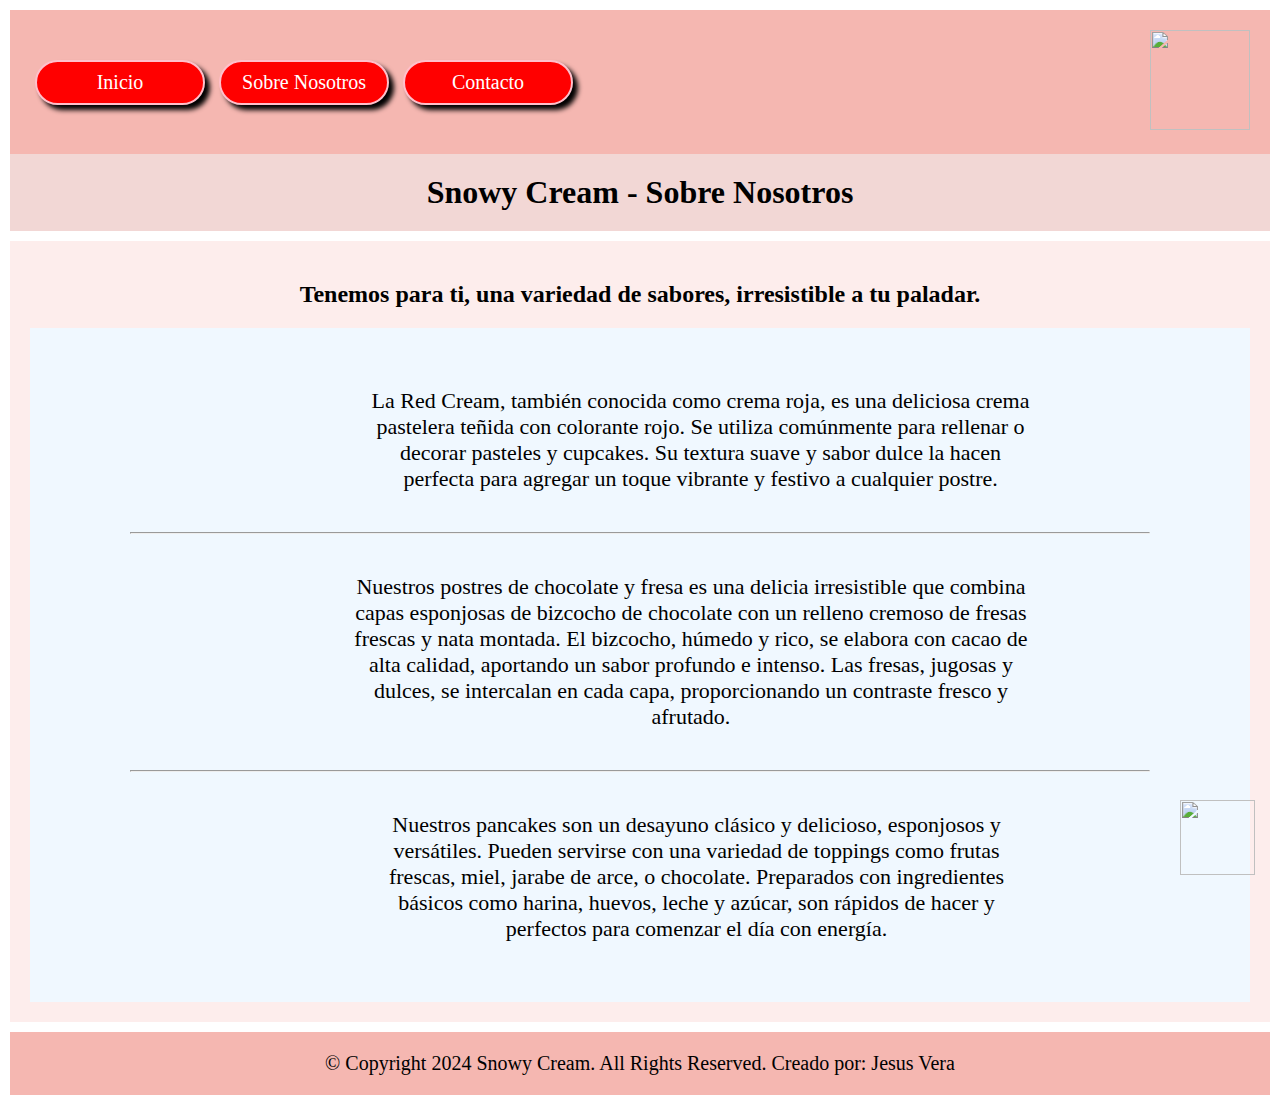
==== pages/aboutUs.html @ 936e59a1 "1.3 aboutUs.htmlt Listo" ====
<!DOCTYPE html>
<html lang="es">
    <head>
        <meta charset="UTF-8" />
        <meta name="viewport" content="width=device-width, initial-scale=1.0" />
        <title>Sobre Nosotros</title>
        <link rel="stylesheet" href="../assets/styles/style.css" />
        <link rel="shortcut icon" href="../assets/img/icon.png" type="image/x-icon" />
    </head>
    <body>
        <!--------------------------------- Header --------------------------------->
        <header>
            <nav class="navbar">
                <div class="link-nav">
                    <a href="../index.html">Inicio</a>
                    <a href="../pages/aboutUs.html">Sobre Nosotros</a>
                    <a href="../pages/contact.html">Contacto</a>
                </div>

                <div class="logo-nav">
                    <img class="logo" src="../assets/img/logo.png" alt="" />
                </div>
            </nav>

            <div class="titulo">
                <h1>Snowy Cream - Sobre Nosotros</h1>
            </div>
        </header>
        <!--------------------------------- Main --------------------------------->
        <main>
            <div class="descripcion-sobre-nosotros">
                <h2>Tenemos para ti, una variedad de sabores, irresistible a tu paladar.</h2>
            </div>

            <div class="cuerpo-completo-aboutUs">
                <div class="cuerpo-aboutUs">
                    <div class="dentro-cuerpo-img-aboutUs">
                        <img src="../assets/img/redcream.jpg" alt="" class="img-parrafo-aboutUs" />
                    
                        <p class="parrafo-sobre-nosotros">
                            La Red Cream, también conocida como crema roja, es una deliciosa crema
                            pastelera teñida con colorante rojo. Se utiliza comúnmente para rellenar
                            o decorar pasteles y cupcakes. Su textura suave y sabor dulce la hacen
                            perfecta para agregar un toque vibrante y festivo a cualquier postre.
                        </p>
                    </div>
                </div>
                <hr />
                <div class="cuerpo-aboutUs">
                    <div class="dentro-cuerpo-img-aboutUs">
                        <img
                            src="../assets/img/strawberry.jpg"
                            alt=""
                            class="img-parrafo-aboutUs"
                        />
                    
                        <p class="parrafo-sobre-nosotros">
                            Nuestros postres de chocolate y fresa es una delicia irresistible que
                            combina capas esponjosas de bizcocho de chocolate con un relleno cremoso
                            de fresas frescas y nata montada. El bizcocho, húmedo y rico, se elabora
                            con cacao de alta calidad, aportando un sabor profundo e intenso. Las
                            fresas, jugosas y dulces, se intercalan en cada capa, proporcionando un
                            contraste fresco y afrutado.
                        </p>
                    </div>
                </div>
                <hr />
                <div class="cuerpo-aboutUs">
                    <div class="dentro-cuerpo-img-aboutUs">
                        <img
                            src="../assets/img/pancakes-ice.jpg"
                            alt=""
                            class="img-parrafo-aboutUs"
                        />
                    
                        <p class="parrafo-sobre-nosotros">
                            Nuestros pancakes son un desayuno clásico y delicioso, esponjosos y
                            versátiles. Pueden servirse con una variedad de toppings como frutas
                            frescas, miel, jarabe de arce, o chocolate. Preparados con ingredientes
                            básicos como harina, huevos, leche y azúcar, son rápidos de hacer y
                            perfectos para comenzar el día con energía.
                        </p>
                    </div>
                </div>
            </div>
        </main>
        <!--------------------------------- Footer --------------------------------->
        <footer>
            <p>© Copyright 2024 Snowy Cream. All Rights Reserved. Creado por: Jesus Vera</p>
            <img
                class="whatsapp"
                src="../assets/img/ResourcesElevemosElEstilo/whatsappicon.png"
                alt=""
            />
        </footer>
    </body>
</html>
---- assets/styles/style.css ----
/*---------------------- General ----------------------*/
* {
    margin: 0px;
    padding: 0px;
    box-sizing: border-box;
}

/*---------------------- Header ----------------------*/
header {
    margin: 10px;
    min-height: 15vh;
    background-color: #f5b7b1;
    display: flex;
    flex-direction: column;
    justify-content: space-evenly;
}

.navbar{
    display: flex;
    flex-direction: row;
    justify-content: space-between;
    align-items: center;
    padding: 20px;
}

.link-nav > a {
    text-decoration: none;
    color: white;
    background-color: red;
    cursor: pointer;
    font-size: 20px;
    margin: 5px;
    padding: 9px;
    border-radius: 25px;
    border: 2px solid pink;
    box-shadow: 5px 5px 5px 0px black;
    width: 170px;
    text-align: center;
    display: inline-block;
}

.logo{
    width: 100px;
    height: 100px;
}
.titulo{
    display: flex;
    flex-direction: row;
    justify-content: center;
    padding: 20px;
    background-color: #f2d7d5;
}

/*---------------------- Main ----------------------*/
main {
    margin: 10px;
    min-height: 80vh;
    background-color: #fdedec;
    padding: 20px;
}

/*---------------------- Inicio Main index.html ----------------------*/
/*---------------- Banner ----------------*/
.banner-index {
    display: flex;
    flex-direction: row;
    justify-content: center;
}
.banner-img {
    width: 80%;
    object-fit: contain;
    padding: 20px;
}
/*---------------- Parrafo ----------------*/
.cuerpo-index {
    padding: 20px 100px;
    display: flex;
    flex-direction: row;
    justify-content: center;
    align-items: center;
    background-color:aliceblue;
}
.dentro-cuerpo-index {
    padding: 20px;
}
.parrafo-index {
    font-size: 22px;
    text-align: center;
}
.img-parrafo-index {
    width: 70%;
    min-width: 200px;
    object-fit: contain;
    padding: 20px;
}
/*---------------------- Fin Main index.html ----------------------*/

/*---------------------- Inicio Main aboutUs.html ----------------------*/
.descripcion-sobre-nosotros{
    padding: 20px;
    display: flex;
    flex-direction: row;
    justify-content: center;
    align-items: center;
}
.cuerpo-completo-aboutUs{
    padding: 20px 100px;
    display: flex;
    flex-direction: column;
    justify-content: center;
    align-items: center;
    background-color:aliceblue;
}

.cuerpo-aboutUs{
    
    padding: 20px 100px;
    display: flex;
    flex-direction: row;
    justify-content: center;
    align-items: center;
}

hr{
    width: 100%;
}

.parrafo-sobre-nosotros{
    font-size: 22px;
    text-align: center;
    padding: 20px;
}

.dentro-cuerpo-img-aboutUs{
    display: flex;
    flex-direction: row;
    justify-content: center;
    align-items: center;
}

.img-parrafo-aboutUs {
    width: 350px;
    max-width: 100%;    
    object-fit: contain;
    padding: 20px;
}

/*---------------------- Inicio Main aboutUs.html ----------------------*/

/*---------------------- Footer ----------------------*/
footer {
    margin: 10px;
    min-height: 5vh;
    background-color: #f5b7b1;
    display: flex;
    flex-direction: row;
    justify-content:center;
    align-items: center;
}
footer > p {
    padding: 20px;
    font-size: 20px;
}
.whatsapp{
    width: 75px;
    height: 75px;
    position: fixed;
    bottom: 25px;
    right: 25px;
}
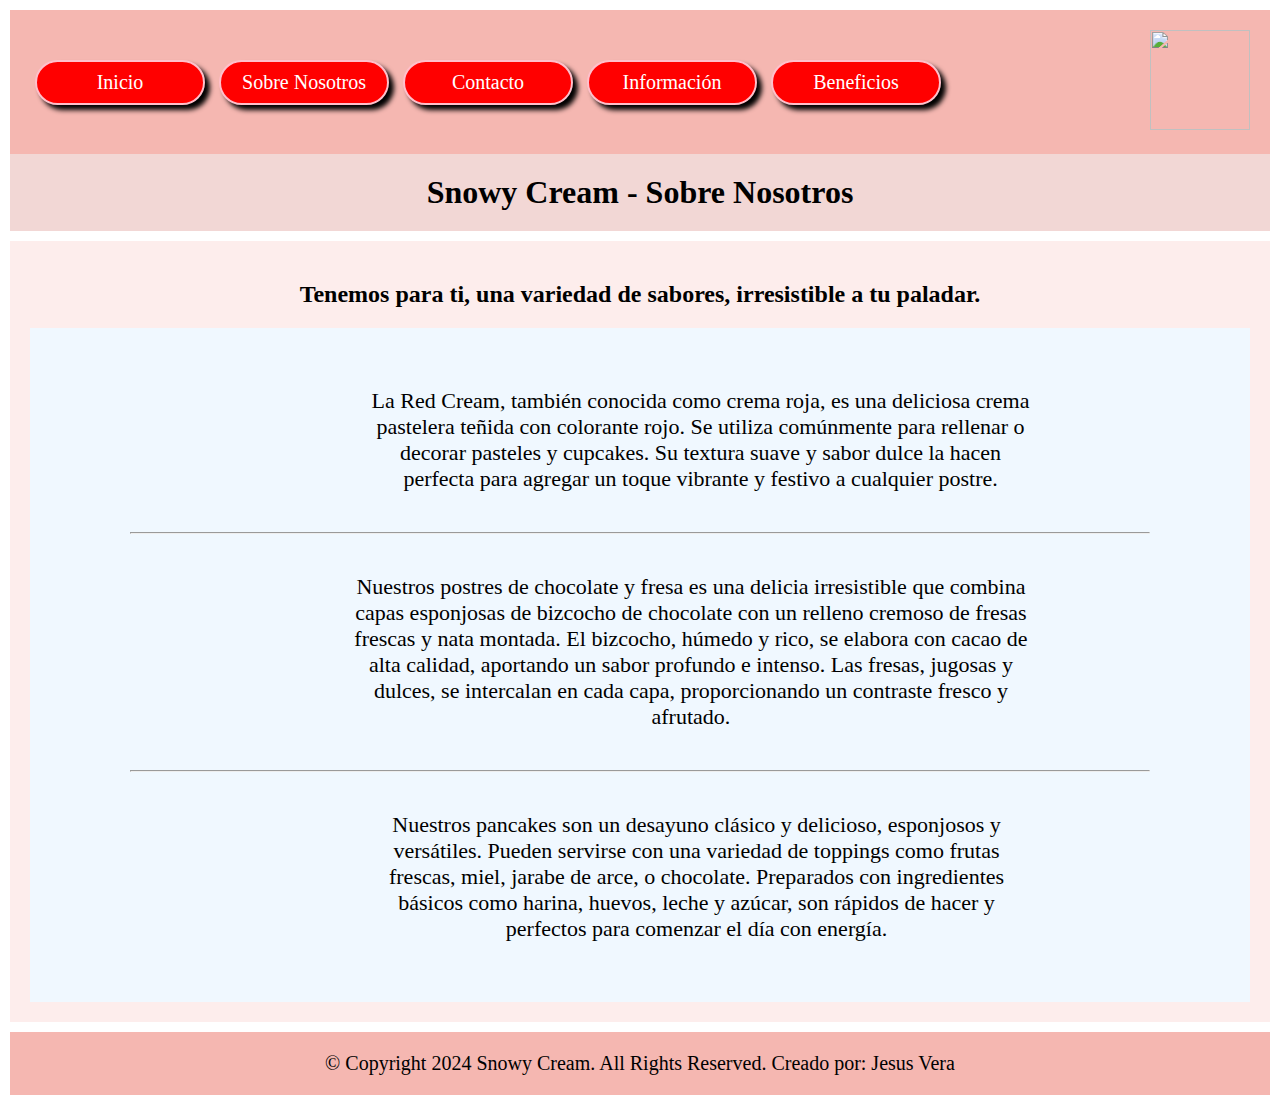
==== commit b51b4f13: "1.6 beneficiosTips.html Listo" ====
--- a/pages/aboutUs.html
+++ b/pages/aboutUs.html
@@ -15,6 +15,8 @@
                     <a href="../index.html">Inicio</a>
                     <a href="../pages/aboutUs.html">Sobre Nosotros</a>
                     <a href="../pages/contact.html">Contacto</a>
+                    <a href="../pages/information.html">Información</a>
+                    <a href="../pages/beneficiosTips.html">Beneficios</a>
                 </div>
 
                 <div class="logo-nav">
@@ -36,7 +38,7 @@
                 <div class="cuerpo-aboutUs">
                     <div class="dentro-cuerpo-img-aboutUs">
                         <img src="../assets/img/redcream.jpg" alt="" class="img-parrafo-aboutUs" />
-                    
+
                         <p class="parrafo-sobre-nosotros">
                             La Red Cream, también conocida como crema roja, es una deliciosa crema
                             pastelera teñida con colorante rojo. Se utiliza comúnmente para rellenar
@@ -53,7 +55,7 @@
                             alt=""
                             class="img-parrafo-aboutUs"
                         />
-                    
+
                         <p class="parrafo-sobre-nosotros">
                             Nuestros postres de chocolate y fresa es una delicia irresistible que
                             combina capas esponjosas de bizcocho de chocolate con un relleno cremoso
@@ -72,7 +74,7 @@
                             alt=""
                             class="img-parrafo-aboutUs"
                         />
-                    
+
                         <p class="parrafo-sobre-nosotros">
                             Nuestros pancakes son un desayuno clásico y delicioso, esponjosos y
                             versátiles. Pueden servirse con una variedad de toppings como frutas
@@ -87,11 +89,6 @@
         <!--------------------------------- Footer --------------------------------->
         <footer>
             <p>© Copyright 2024 Snowy Cream. All Rights Reserved. Creado por: Jesus Vera</p>
-            <img
-                class="whatsapp"
-                src="../assets/img/ResourcesElevemosElEstilo/whatsappicon.png"
-                alt=""
-            />
         </footer>
     </body>
 </html>
--- a/assets/styles/style.css
+++ b/assets/styles/style.css
@@ -4,7 +4,6 @@
     padding: 0px;
     box-sizing: border-box;
 }
-
 /*---------------------- Header ----------------------*/
 header {
     margin: 10px;
@@ -14,15 +13,13 @@
     flex-direction: column;
     justify-content: space-evenly;
 }
-
-.navbar{
+.navbar {
     display: flex;
     flex-direction: row;
     justify-content: space-between;
     align-items: center;
     padding: 20px;
 }
-
 .link-nav > a {
     text-decoration: none;
     color: white;
@@ -38,19 +35,17 @@
     text-align: center;
     display: inline-block;
 }
-
-.logo{
+.logo {
     width: 100px;
     height: 100px;
 }
-.titulo{
+.titulo {
     display: flex;
     flex-direction: row;
     justify-content: center;
     padding: 20px;
     background-color: #f2d7d5;
 }
-
 /*---------------------- Main ----------------------*/
 main {
     margin: 10px;
@@ -60,7 +55,6 @@
 }
 
 /*---------------------- Inicio Main index.html ----------------------*/
-/*---------------- Banner ----------------*/
 .banner-index {
     display: flex;
     flex-direction: row;
@@ -71,14 +65,13 @@
     object-fit: contain;
     padding: 20px;
 }
-/*---------------- Parrafo ----------------*/
 .cuerpo-index {
     padding: 20px 100px;
     display: flex;
     flex-direction: row;
     justify-content: center;
     align-items: center;
-    background-color:aliceblue;
+    background-color: aliceblue;
 }
 .dentro-cuerpo-index {
     padding: 20px;
@@ -96,56 +89,156 @@
 /*---------------------- Fin Main index.html ----------------------*/
 
 /*---------------------- Inicio Main aboutUs.html ----------------------*/
-.descripcion-sobre-nosotros{
-    padding: 20px;
-    display: flex;
-    flex-direction: row;
-    justify-content: center;
-    align-items: center;
-}
-.cuerpo-completo-aboutUs{
-    padding: 20px 100px;
-    display: flex;
-    flex-direction: column;
-    justify-content: center;
-    align-items: center;
-    background-color:aliceblue;
-}
-
-.cuerpo-aboutUs{
-    
-    padding: 20px 100px;
-    display: flex;
-    flex-direction: row;
-    justify-content: center;
-    align-items: center;
-}
-
-hr{
+.descripcion-sobre-nosotros {
+    padding: 20px;
+    display: flex;
+    flex-direction: row;
+    justify-content: center;
+    align-items: center;
+}
+.cuerpo-completo-aboutUs {
+    padding: 20px 100px;
+    display: flex;
+    flex-direction: column;
+    justify-content: center;
+    align-items: center;
+    background-color: aliceblue;
+}
+.cuerpo-aboutUs {
+    padding: 20px 100px;
+    display: flex;
+    flex-direction: row;
+    justify-content: center;
+    align-items: center;
+}
+hr {
     width: 100%;
 }
-
-.parrafo-sobre-nosotros{
+.parrafo-sobre-nosotros {
     font-size: 22px;
     text-align: center;
     padding: 20px;
 }
-
-.dentro-cuerpo-img-aboutUs{
-    display: flex;
-    flex-direction: row;
-    justify-content: center;
-    align-items: center;
-}
-
+.dentro-cuerpo-img-aboutUs {
+    display: flex;
+    flex-direction: row;
+    justify-content: center;
+    align-items: center;
+}
 .img-parrafo-aboutUs {
     width: 350px;
-    max-width: 100%;    
+    max-width: 100%;
     object-fit: contain;
     padding: 20px;
 }
-
-/*---------------------- Inicio Main aboutUs.html ----------------------*/
+/*---------------------- Fin Main aboutUs.html ----------------------*/
+
+/*---------------------- Inicio Main contact.html ----------------------*/
+.banner-contact {
+    display: flex;
+    flex-direction: row;
+    justify-content: center;
+    align-items: center;
+}
+.descripcion-contact {
+    padding: 20px 100px;
+    display: flex;
+    flex-direction: row;
+    justify-content: center;
+    align-items: center;
+    text-align: center;
+}
+.datos-contact {
+    display: flex;
+    flex-direction: row;
+    justify-content: space-evenly;
+    align-items: center;
+}
+.datos-contact > h2 {
+    padding: 10px;
+    text-align: center;
+}
+/*---------------------- Fin Main contact.html ----------------------*/
+
+/*---------------------- Inicio Main information.html ----------------------*/
+.title-info {
+    font-size: 20px;
+    padding: 30px;
+    display: flex;
+    flex-direction: column;
+    justify-content: center;
+    align-items: center;
+}
+.table-info {
+    display: flex;
+    flex-direction: row;
+    justify-content: center;
+    align-items: center;
+}
+table {
+    border-spacing: 0px;
+    margin: 20px;
+}
+th,
+td {
+    width: 280px;
+    padding: 40px;
+    border: 1px solid black;
+    text-align: center;
+    font-size: 20px;
+}
+/*---------------------- Fin Main information.html ----------------------*/
+
+/*---------------------- Inicio Main beneficiosTips.html ----------------------*/
+.title-beneficiosTips {
+    font-size: 20px;
+    padding: 30px;
+    display: flex;
+    flex-direction: column;
+    justify-content: center;
+    align-items: center;
+}
+
+.div-completo-beneficiosTips {
+    display: flex;
+    flex-direction: column;
+    justify-content: center;
+    align-items: center;
+    padding: 10px 100px;
+}
+
+.list-beneficiosTips {
+    display: flex;
+    flex-direction: row;
+    justify-content: space-evenly;
+    align-items: center;
+    border: 1px solid black;
+    margin: 10px;
+    padding: 20px;
+}
+
+.div-beneficiosTips {
+    padding: 20px;
+}
+
+.img-beneficiosTips {
+    width: 200px;
+    height: 200px;
+    object-fit: cover;
+}
+
+ol > h3 {
+    max-width: 350px;
+    font-size: 25px;
+    padding: 10px;
+}
+
+ol > li {
+    max-width: 350px;
+    font-size: 20px;
+}
+
+/*---------------------- Fin Main beneficiosTips.html ----------------------*/
 
 /*---------------------- Footer ----------------------*/
 footer {
@@ -154,17 +247,10 @@
     background-color: #f5b7b1;
     display: flex;
     flex-direction: row;
-    justify-content:center;
+    justify-content: center;
     align-items: center;
 }
 footer > p {
     padding: 20px;
     font-size: 20px;
 }
-.whatsapp{
-    width: 75px;
-    height: 75px;
-    position: fixed;
-    bottom: 25px;
-    right: 25px;
-}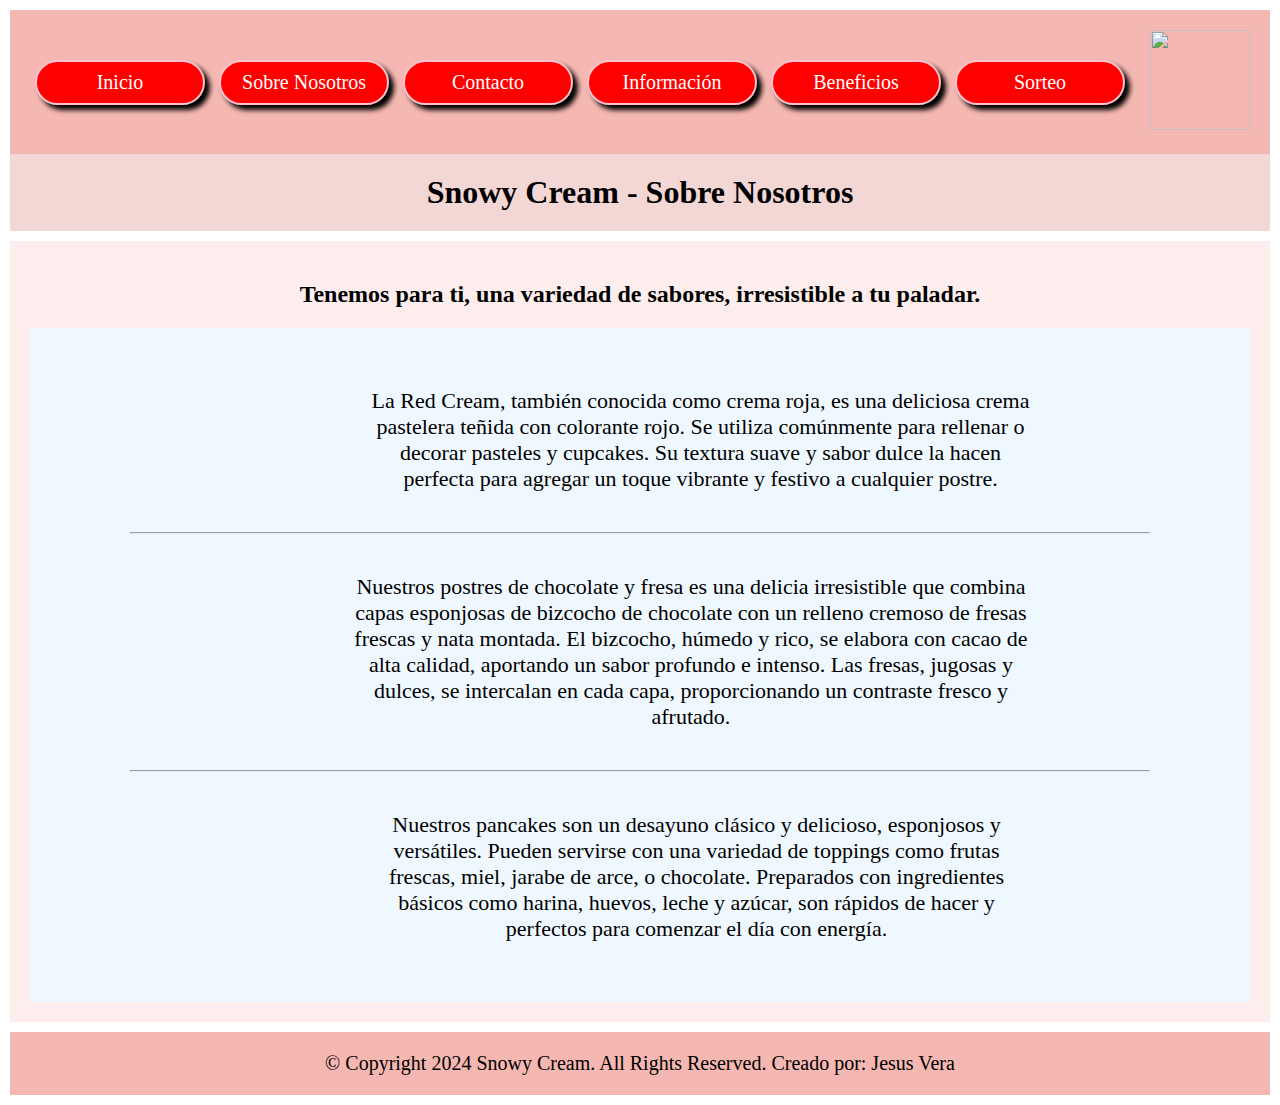
==== commit a0fc8dba: "1.7 raffle.html Listo" ====
--- a/pages/aboutUs.html
+++ b/pages/aboutUs.html
@@ -17,6 +17,7 @@
                     <a href="../pages/contact.html">Contacto</a>
                     <a href="../pages/information.html">Información</a>
                     <a href="../pages/beneficiosTips.html">Beneficios</a>
+                    <a href="../pages/raffle.html">Sorteo</a>
                 </div>
 
                 <div class="logo-nav">
--- a/assets/styles/style.css
+++ b/assets/styles/style.css
@@ -240,6 +240,56 @@
 
 /*---------------------- Fin Main beneficiosTips.html ----------------------*/
 
+/*---------------------- Inicio Main raffle.html ----------------------*/
+.div-form {
+    display: flex;
+    flex-direction: row;
+    justify-content: center;
+    align-items: center;
+    padding: 20px;
+}
+.maps {
+    padding: 20px;
+}
+.maps > p {
+    padding: 20px;
+    font-size: 18px;
+}
+.formulario {
+    padding: 40px;
+    width: 450px;
+}
+form {
+    padding: 20px;
+    border: 1px solid black;
+}
+.control {
+    display: flex;
+    flex-direction: column;
+    justify-content: flex-start;
+    align-items: normal;
+    padding: 20px;
+}
+.radio {
+    display: flex;
+    flex-direction: row;
+    justify-content: flex-start;
+    padding: 2px;
+}
+textarea {
+    height: 10em;
+    width: 325px;
+}
+.end{
+    display: flex;
+    flex-direction: row;
+    justify-content: space-evenly;
+}
+.submit{
+    padding: 4px;
+}
+/*---------------------- Fin Main raffle.html ----------------------*/
+
 /*---------------------- Footer ----------------------*/
 footer {
     margin: 10px;
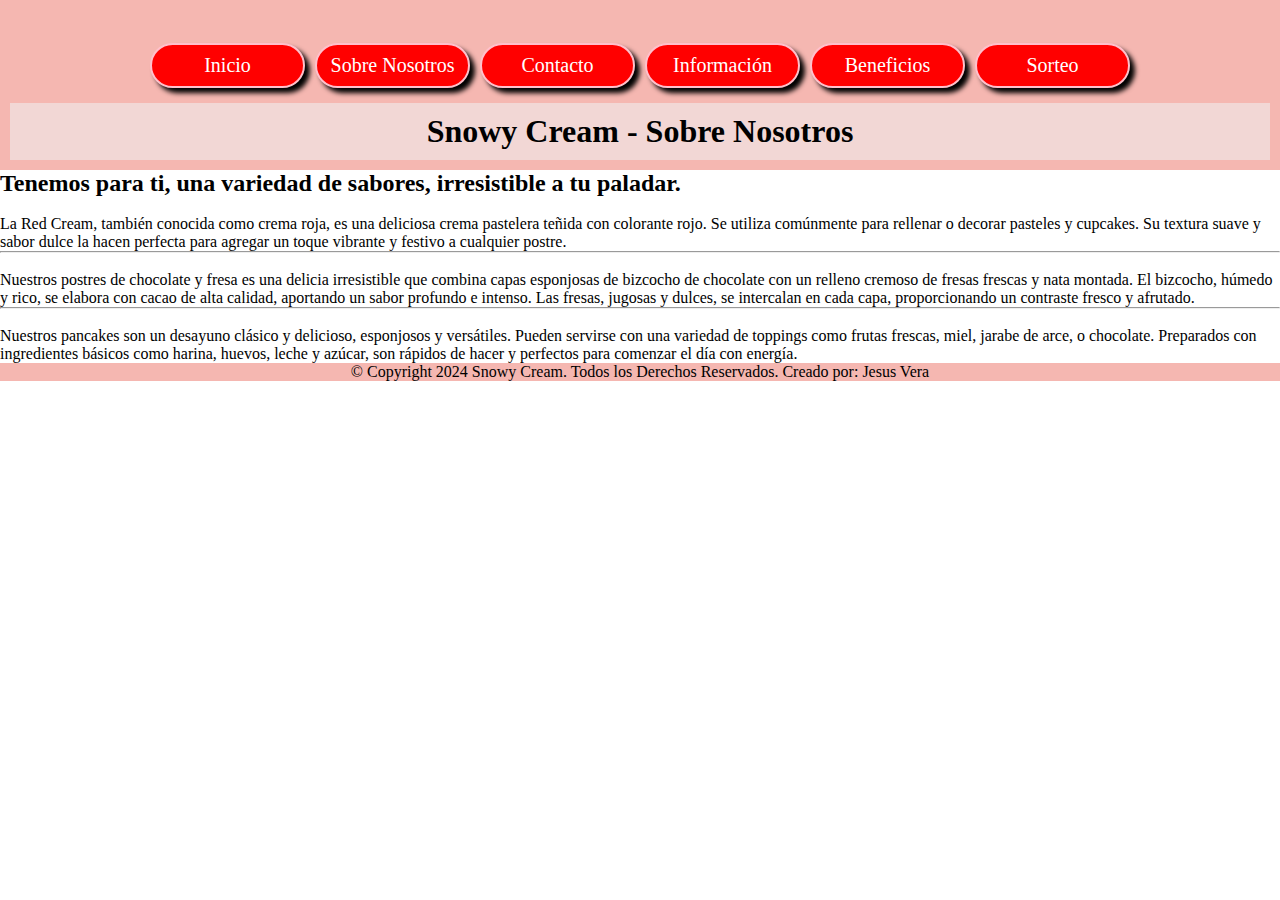
==== commit 83980044: "2.0 Correccion Header y Footer en todos los .html y Correccion del CSS de index.html" ====
--- a/pages/aboutUs.html
+++ b/pages/aboutUs.html
@@ -8,27 +8,29 @@
         <link rel="shortcut icon" href="../assets/img/icon.png" type="image/x-icon" />
     </head>
     <body>
-        <!--------------------------------- Header --------------------------------->
-        <header>
-            <nav class="navbar">
-                <div class="link-nav">
-                    <a href="../index.html">Inicio</a>
-                    <a href="../pages/aboutUs.html">Sobre Nosotros</a>
-                    <a href="../pages/contact.html">Contacto</a>
-                    <a href="../pages/information.html">Información</a>
-                    <a href="../pages/beneficiosTips.html">Beneficios</a>
-                    <a href="../pages/raffle.html">Sorteo</a>
+        <div class="layout">
+            <!--------------------------------- Header --------------------------------->
+            <header>
+                <nav class="header-navbar">
+                    <!------------------------- Menu --------------------------------->
+                    <div class="navbar-link">
+                        <a href="../index.html">Inicio</a>
+                        <a href="../pages/aboutUs.html">Sobre Nosotros</a>
+                        <a href="../pages/contact.html">Contacto</a>
+                        <a href="../pages/information.html">Información</a>
+                        <a href="../pages/beneficiosTips.html">Beneficios</a>
+                        <a href="../pages/raffle.html">Sorteo</a>
+                    </div>
+                    <!------------------------- Logo --------------------------------->
+                    <div class="navbar-logo">
+                        <img class="logo" src="../assets/img/logo.png" alt="" />
+                    </div>
+                </nav>
+                <!----------------------- Titulo de la Pagina ------------------------>
+                <div class="header-titulo">
+                    <h1>Snowy Cream - Sobre Nosotros</h1>
                 </div>
-
-                <div class="logo-nav">
-                    <img class="logo" src="../assets/img/logo.png" alt="" />
-                </div>
-            </nav>
-
-            <div class="titulo">
-                <h1>Snowy Cream - Sobre Nosotros</h1>
-            </div>
-        </header>
+            </header>
         <!--------------------------------- Main --------------------------------->
         <main>
             <div class="descripcion-sobre-nosotros">
@@ -89,7 +91,8 @@
         </main>
         <!--------------------------------- Footer --------------------------------->
         <footer>
-            <p>© Copyright 2024 Snowy Cream. All Rights Reserved. Creado por: Jesus Vera</p>
+            <p>© Copyright 2024 Snowy Cream. Todos los Derechos Reservados. Creado por: Jesus Vera</p>
         </footer>
+    </div>
     </body>
 </html>
--- a/assets/styles/style.css
+++ b/assets/styles/style.css
@@ -4,23 +4,40 @@
     padding: 0px;
     box-sizing: border-box;
 }
+
+.layout {
+    display: flex;
+    flex-direction: column;
+    justify-content: space-evenly;
+    align-items: stretch;
+}
+
 /*---------------------- Header ----------------------*/
 header {
-    margin: 10px;
-    min-height: 15vh;
+    display: flex;
+    flex-direction: column;
+    justify-content: space-evenly;
+    align-items: stretch;
+    padding: 10px;
     background-color: #f5b7b1;
-    display: flex;
-    flex-direction: column;
-    justify-content: space-evenly;
-}
-.navbar {
-    display: flex;
-    flex-direction: row;
-    justify-content: space-between;
-    align-items: center;
-    padding: 20px;
-}
-.link-nav > a {
+}
+
+.header-navbar {
+    display: flex;
+    flex-direction: column-reverse;
+    justify-content: space-evenly;
+    align-items: center;
+    padding: 10px;
+}
+
+.navbar-link {
+    display: flex;
+    flex-direction: column;
+    justify-content: space-evenly;
+    align-items: center;
+}
+
+.navbar-link > a {
     text-decoration: none;
     color: white;
     background-color: red;
@@ -35,272 +52,177 @@
     text-align: center;
     display: inline-block;
 }
+
 .logo {
-    width: 100px;
-    height: 100px;
-}
-.titulo {
+    width: 150px;
+}
+
+.header-titulo {
+    display: flex;
+    flex-direction: column;
+    justify-content: center;
+    align-items: center;
+    background-color: #f2d7d5;
+    padding: 10px;
+}
+
+.header-titulo > h1 {
+    text-align: center;
+}
+
+/*---------------------- Inicio Main index.html ----------------------*/
+.main-banner-index {
+    display: flex;
+    flex-direction: column;
+    justify-content: center;
+    align-items: center;
+    padding: 5px;
+}
+
+.banner-index-img {
+    width: 100%;
+    object-fit: cover;
+}
+
+.main-cuerpo-index {
+    display: flex;
+    flex-direction: column-reverse;
+    justify-content: center;
+    align-items: center;
+    padding: 20px 10px;
+}
+
+.dentro-cuerpo-index {
+    padding: 10px;
+}
+
+.parrafo-index {
+    text-align: center;
+    font-size: 18px;
+}
+
+.img-parrafo-index {
+    width: 200px;
+}
+
+/*---------------------- Fin Main index.html ----------------------*/
+
+/*---------------------- Inicio Main aboutUs.html ----------------------*/
+
+/*---------------------- Fin Main aboutUs.html ----------------------*/
+
+/*---------------------- Inicio Main contact.html ----------------------*/
+
+/*---------------------- Fin Main contact.html ----------------------*/
+
+/*---------------------- Inicio Main information.html ----------------------*/
+
+/*---------------------- Fin Main information.html ----------------------*/
+
+/*---------------------- Inicio Main beneficiosTips.html ----------------------*/
+
+/*---------------------- Fin Main beneficiosTips.html ----------------------*/
+
+/*---------------------- Inicio Main raffle.html ----------------------*/
+
+/*---------------------- Fin Main raffle.html ----------------------*/
+
+/*---------------------- Footer ----------------------*/
+footer {
+    background-color: #f5b7b1;
     display: flex;
     flex-direction: row;
     justify-content: center;
-    padding: 20px;
-    background-color: #f2d7d5;
-}
-/*---------------------- Main ----------------------*/
-main {
-    margin: 10px;
-    min-height: 80vh;
-    background-color: #fdedec;
-    padding: 20px;
-}
-
-/*---------------------- Inicio Main index.html ----------------------*/
-.banner-index {
-    display: flex;
-    flex-direction: row;
-    justify-content: center;
-}
-.banner-img {
-    width: 80%;
-    object-fit: contain;
-    padding: 20px;
-}
-.cuerpo-index {
-    padding: 20px 100px;
-    display: flex;
-    flex-direction: row;
-    justify-content: center;
-    align-items: center;
-    background-color: aliceblue;
-}
-.dentro-cuerpo-index {
-    padding: 20px;
-}
-.parrafo-index {
-    font-size: 22px;
-    text-align: center;
-}
-.img-parrafo-index {
-    width: 70%;
-    min-width: 200px;
-    object-fit: contain;
-    padding: 20px;
-}
-/*---------------------- Fin Main index.html ----------------------*/
-
-/*---------------------- Inicio Main aboutUs.html ----------------------*/
-.descripcion-sobre-nosotros {
-    padding: 20px;
-    display: flex;
-    flex-direction: row;
-    justify-content: center;
-    align-items: center;
-}
-.cuerpo-completo-aboutUs {
-    padding: 20px 100px;
-    display: flex;
-    flex-direction: column;
-    justify-content: center;
-    align-items: center;
-    background-color: aliceblue;
-}
-.cuerpo-aboutUs {
-    padding: 20px 100px;
-    display: flex;
-    flex-direction: row;
-    justify-content: center;
-    align-items: center;
-}
-hr {
-    width: 100%;
-}
-.parrafo-sobre-nosotros {
-    font-size: 22px;
-    text-align: center;
-    padding: 20px;
-}
-.dentro-cuerpo-img-aboutUs {
-    display: flex;
-    flex-direction: row;
-    justify-content: center;
-    align-items: center;
-}
-.img-parrafo-aboutUs {
-    width: 350px;
-    max-width: 100%;
-    object-fit: contain;
-    padding: 20px;
-}
-/*---------------------- Fin Main aboutUs.html ----------------------*/
-
-/*---------------------- Inicio Main contact.html ----------------------*/
-.banner-contact {
-    display: flex;
-    flex-direction: row;
-    justify-content: center;
-    align-items: center;
-}
-.descripcion-contact {
-    padding: 20px 100px;
-    display: flex;
-    flex-direction: row;
-    justify-content: center;
-    align-items: center;
-    text-align: center;
-}
-.datos-contact {
-    display: flex;
-    flex-direction: row;
-    justify-content: space-evenly;
-    align-items: center;
-}
-.datos-contact > h2 {
-    padding: 10px;
-    text-align: center;
-}
-/*---------------------- Fin Main contact.html ----------------------*/
-
-/*---------------------- Inicio Main information.html ----------------------*/
-.title-info {
-    font-size: 20px;
-    padding: 30px;
-    display: flex;
-    flex-direction: column;
-    justify-content: center;
-    align-items: center;
-}
-.table-info {
-    display: flex;
-    flex-direction: row;
-    justify-content: center;
-    align-items: center;
-}
-table {
-    border-spacing: 0px;
-    margin: 20px;
-}
-th,
-td {
-    width: 280px;
-    padding: 40px;
-    border: 1px solid black;
-    text-align: center;
-    font-size: 20px;
-}
-/*---------------------- Fin Main information.html ----------------------*/
-
-/*---------------------- Inicio Main beneficiosTips.html ----------------------*/
-.title-beneficiosTips {
-    font-size: 20px;
-    padding: 30px;
-    display: flex;
-    flex-direction: column;
-    justify-content: center;
-    align-items: center;
-}
-
-.div-completo-beneficiosTips {
-    display: flex;
-    flex-direction: column;
-    justify-content: center;
-    align-items: center;
-    padding: 10px 100px;
-}
-
-.list-beneficiosTips {
-    display: flex;
-    flex-direction: row;
-    justify-content: space-evenly;
-    align-items: center;
-    border: 1px solid black;
-    margin: 10px;
-    padding: 20px;
-}
-
-.div-beneficiosTips {
-    padding: 20px;
-}
-
-.img-beneficiosTips {
-    width: 200px;
-    height: 200px;
-    object-fit: cover;
-}
-
-ol > h3 {
-    max-width: 350px;
-    font-size: 25px;
-    padding: 10px;
-}
-
-ol > li {
-    max-width: 350px;
-    font-size: 20px;
-}
-
-/*---------------------- Fin Main beneficiosTips.html ----------------------*/
-
-/*---------------------- Inicio Main raffle.html ----------------------*/
-.div-form {
-    display: flex;
-    flex-direction: row;
-    justify-content: center;
-    align-items: center;
-    padding: 20px;
-}
-.maps {
-    padding: 20px;
-}
-.maps > p {
+    align-items: center;
+}
+.footer-titulo {
     padding: 20px;
     font-size: 18px;
-}
-.formulario {
-    padding: 40px;
-    width: 450px;
-}
-form {
-    padding: 20px;
-    border: 1px solid black;
-}
-.control {
-    display: flex;
-    flex-direction: column;
-    justify-content: flex-start;
-    align-items: normal;
-    padding: 20px;
-}
-.radio {
-    display: flex;
-    flex-direction: row;
-    justify-content: flex-start;
-    padding: 2px;
-}
-textarea {
-    height: 10em;
-    width: 325px;
-}
-.end{
-    display: flex;
-    flex-direction: row;
-    justify-content: space-evenly;
-}
-.submit{
-    padding: 4px;
-}
-/*---------------------- Fin Main raffle.html ----------------------*/
-
-/*---------------------- Footer ----------------------*/
-footer {
-    margin: 10px;
-    min-height: 5vh;
-    background-color: #f5b7b1;
-    display: flex;
-    flex-direction: row;
-    justify-content: center;
-    align-items: center;
-}
-footer > p {
-    padding: 20px;
-    font-size: 20px;
-}
+    text-align: center;
+}
+
+/*-----------------------------------------------------------------------------------------------------------*/
+/*---------------------------------------------- Media Queries ----------------------------------------------*/
+/*-----------------------------------------------------------------------------------------------------------*/
+
+@media screen and (min-width: 768px) {
+    /*---------------------- Inicio Main index.html ----------------------*/
+
+    .main-cuerpo-index {
+        padding: 20px 75px;
+    }
+
+    /*---------------------- Fin Main index.html ----------------------*/
+
+    /*---------------------- Inicio Main aboutUs.html ----------------------*/
+}
+
+@media screen and (min-width: 1024px) {
+    /*---------------------- Header ----------------------*/
+
+    .header-navbar {
+        flex-direction: column-reverse;
+        justify-content: space-between;
+    }
+
+    .navbar-link {
+        flex-direction: row;
+    }
+
+    .navbar-link > a {
+        width: 155px;
+    }
+
+    /*---------------------- Inicio Main index.html ----------------------*/
+
+    .main-banner-index {
+        padding: 10px 50px;
+    }
+
+    .main-cuerpo-index {
+        padding: 20px 150px;
+        flex-direction: row;
+    }
+
+    .banner-index-img {
+        width: 100%;
+        height: 400px;
+        object-fit: cover;
+        object-position: 10% 30%;
+    }
+
+    /*---------------------- Fin Main index.html ----------------------*/
+
+    /*---------------------- Inicio Main aboutUs.html ----------------------*/
+}
+
+@media screen and (min-width: 1440px) {
+    /*---------------------- Header ----------------------*/
+
+    .header-navbar {
+        flex-direction: row;
+        justify-content: space-between;
+    }
+
+    .navbar-link {
+        flex-direction: row;
+    }
+
+    .logo {
+        width: 100px;
+    }
+
+    /*---------------------- Inicio Main index.html ----------------------*/
+
+    .main-banner-index {
+        padding: 10px 100px;
+    }
+
+    .main-cuerpo-index {
+        padding: 20px 300px;
+    }
+
+    /*---------------------- Fin Main index.html ----------------------*/
+
+    /*---------------------- Inicio Main aboutUs.html ----------------------*/
+}
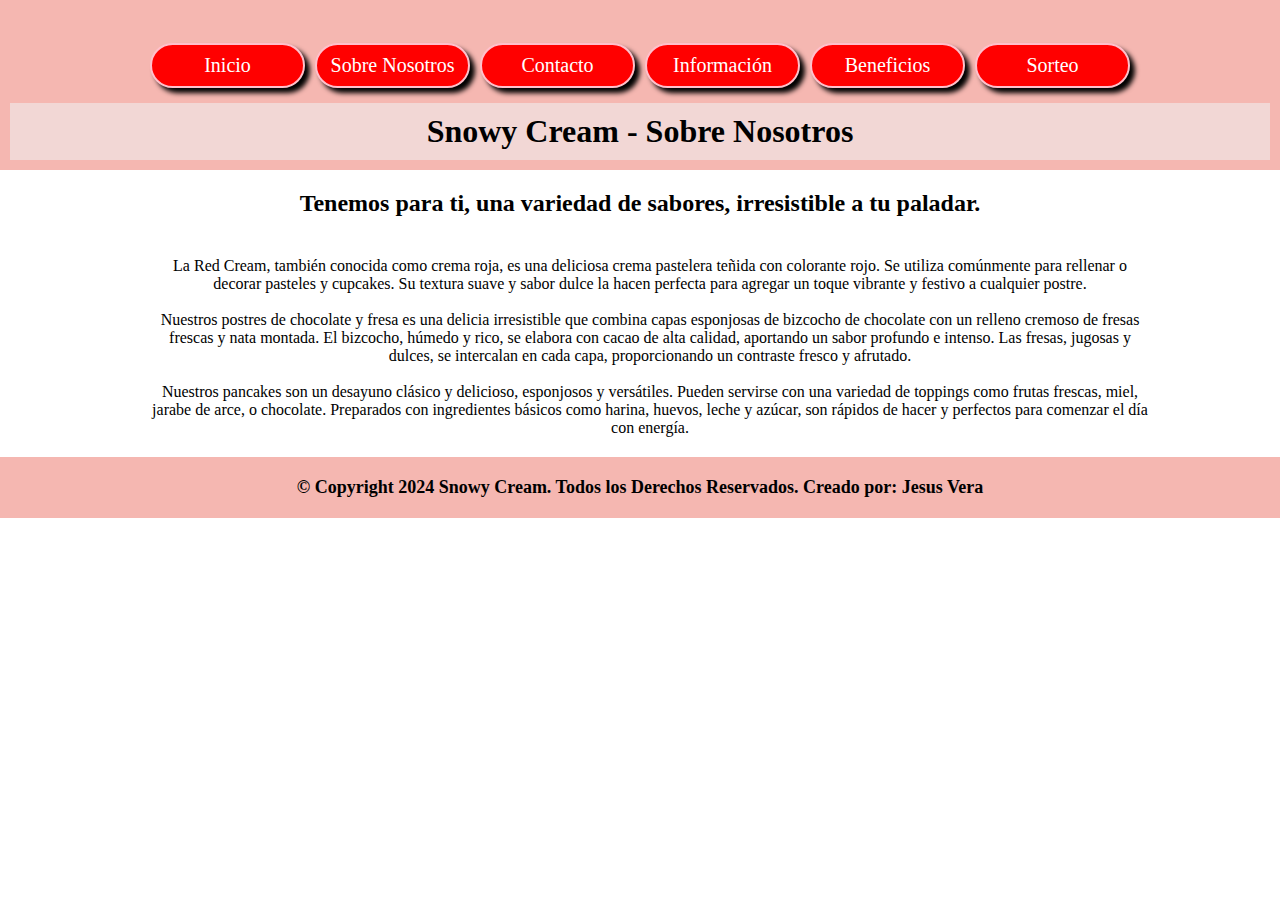
==== commit a767afb2: "2.1 Correccion Footer en todos los .html y Correccion del CSS de aboutUs.html" ====
--- a/pages/aboutUs.html
+++ b/pages/aboutUs.html
@@ -31,68 +31,75 @@
                     <h1>Snowy Cream - Sobre Nosotros</h1>
                 </div>
             </header>
-        <!--------------------------------- Main --------------------------------->
-        <main>
-            <div class="descripcion-sobre-nosotros">
-                <h2>Tenemos para ti, una variedad de sabores, irresistible a tu paladar.</h2>
-            </div>
+            <!--------------------------------- Main --------------------------------->
+            <main>
+                <div class="main-titulo">
+                    <h2>Tenemos para ti, una variedad de sabores, irresistible a tu paladar.</h2>
+                </div>
 
-            <div class="cuerpo-completo-aboutUs">
-                <div class="cuerpo-aboutUs">
-                    <div class="dentro-cuerpo-img-aboutUs">
-                        <img src="../assets/img/redcream.jpg" alt="" class="img-parrafo-aboutUs" />
-
-                        <p class="parrafo-sobre-nosotros">
-                            La Red Cream, también conocida como crema roja, es una deliciosa crema
-                            pastelera teñida con colorante rojo. Se utiliza comúnmente para rellenar
-                            o decorar pasteles y cupcakes. Su textura suave y sabor dulce la hacen
-                            perfecta para agregar un toque vibrante y festivo a cualquier postre.
-                        </p>
+                <section class="main-section-aboutUs">
+                    <div class="section-aboutUs">
+                        <div class="section-aboutUs-img">
+                            <img src="../assets/img/redcream.jpg" alt="" />
+                        </div>
+                        <div class="section-aboutUs-parrafo">
+                            <p class="parrafo-section-aboutUs">
+                                La Red Cream, también conocida como crema roja, es una deliciosa
+                                crema pastelera teñida con colorante rojo. Se utiliza comúnmente
+                                para rellenar o decorar pasteles y cupcakes. Su textura suave y
+                                sabor dulce la hacen perfecta para agregar un toque vibrante y
+                                festivo a cualquier postre.
+                            </p>
+                        </div>
                     </div>
-                </div>
-                <hr />
-                <div class="cuerpo-aboutUs">
-                    <div class="dentro-cuerpo-img-aboutUs">
-                        <img
-                            src="../assets/img/strawberry.jpg"
-                            alt=""
-                            class="img-parrafo-aboutUs"
-                        />
-
-                        <p class="parrafo-sobre-nosotros">
-                            Nuestros postres de chocolate y fresa es una delicia irresistible que
-                            combina capas esponjosas de bizcocho de chocolate con un relleno cremoso
-                            de fresas frescas y nata montada. El bizcocho, húmedo y rico, se elabora
-                            con cacao de alta calidad, aportando un sabor profundo e intenso. Las
-                            fresas, jugosas y dulces, se intercalan en cada capa, proporcionando un
-                            contraste fresco y afrutado.
-                        </p>
+                    <br />
+                    <div class="section-aboutUs">
+                        <div class="section-aboutUs-img">
+                            <img
+                                src="../assets/img/strawberry.jpg"
+                                alt=""
+                                class="img-parrafo-aboutUs"
+                            />
+                        </div>
+                        <div class="section-aboutUs-parrafo">
+                            <p class="parrafo-sobre-nosotros">
+                                Nuestros postres de chocolate y fresa es una delicia irresistible
+                                que combina capas esponjosas de bizcocho de chocolate con un relleno
+                                cremoso de fresas frescas y nata montada. El bizcocho, húmedo y
+                                rico, se elabora con cacao de alta calidad, aportando un sabor
+                                profundo e intenso. Las fresas, jugosas y dulces, se intercalan en
+                                cada capa, proporcionando un contraste fresco y afrutado.
+                            </p>
+                        </div>
                     </div>
-                </div>
-                <hr />
-                <div class="cuerpo-aboutUs">
-                    <div class="dentro-cuerpo-img-aboutUs">
-                        <img
-                            src="../assets/img/pancakes-ice.jpg"
-                            alt=""
-                            class="img-parrafo-aboutUs"
-                        />
-
-                        <p class="parrafo-sobre-nosotros">
-                            Nuestros pancakes son un desayuno clásico y delicioso, esponjosos y
-                            versátiles. Pueden servirse con una variedad de toppings como frutas
-                            frescas, miel, jarabe de arce, o chocolate. Preparados con ingredientes
-                            básicos como harina, huevos, leche y azúcar, son rápidos de hacer y
-                            perfectos para comenzar el día con energía.
-                        </p>
+                    <br />
+                    <div class="section-aboutUs">
+                        <div class="section-aboutUs-img">
+                            <img
+                                src="../assets/img/pancakes-ice.jpg"
+                                alt=""
+                                class="img-parrafo-aboutUs"
+                            />
+                        </div>
+                        <div class="section-aboutUs-parrafo">
+                            <p class="parrafo-sobre-nosotros">
+                                Nuestros pancakes son un desayuno clásico y delicioso, esponjosos y
+                                versátiles. Pueden servirse con una variedad de toppings como frutas
+                                frescas, miel, jarabe de arce, o chocolate. Preparados con
+                                ingredientes básicos como harina, huevos, leche y azúcar, son
+                                rápidos de hacer y perfectos para comenzar el día con energía.
+                            </p>
+                        </div>
                     </div>
-                </div>
-            </div>
-        </main>
-        <!--------------------------------- Footer --------------------------------->
-        <footer>
-            <p>© Copyright 2024 Snowy Cream. Todos los Derechos Reservados. Creado por: Jesus Vera</p>
-        </footer>
-    </div>
+                </section>
+            </main>
+            <!--------------------------------- Footer --------------------------------->
+            <footer>
+                <h3 class="footer-titulo">
+                    © Copyright 2024 Snowy Cream. Todos los Derechos Reservados. Creado por: Jesus
+                    Vera
+                </h3>
+            </footer>
+        </div>
     </body>
 </html>
--- a/assets/styles/style.css
+++ b/assets/styles/style.css
@@ -109,6 +109,43 @@
 
 /*---------------------- Inicio Main aboutUs.html ----------------------*/
 
+.main-titulo{
+    display: flex;
+    flex-direction: column;
+    justify-content: center;
+    align-items: center;
+    padding: 20px 10px;
+    text-align: center;
+}
+.main-section-aboutUs{
+    display: flex;
+    flex-direction: column;
+    justify-content: center;
+    align-items: center;
+    padding: 20px 10px;
+}
+
+.section-aboutUs{
+    display: flex;
+    flex-direction: column;
+    justify-content: center;
+    align-items: center;
+    padding: 20px 10px;
+}
+
+.section-aboutUs-img>img{
+    width: 200px;
+    object-fit: cover;
+    padding: 10px;
+}
+
+.section-aboutUs-parrafo{
+    display: flex;
+    flex-direction: column;
+    justify-content: center;
+    align-items: center;
+    text-align: center;
+}
 /*---------------------- Fin Main aboutUs.html ----------------------*/
 
 /*---------------------- Inicio Main contact.html ----------------------*/
@@ -155,6 +192,10 @@
     /*---------------------- Fin Main index.html ----------------------*/
 
     /*---------------------- Inicio Main aboutUs.html ----------------------*/
+
+    .section-aboutUs-parrafo{
+        padding: 10px 100px;
+    }
 }
 
 @media screen and (min-width: 1024px) {
@@ -194,6 +235,15 @@
     /*---------------------- Fin Main index.html ----------------------*/
 
     /*---------------------- Inicio Main aboutUs.html ----------------------*/
+
+    .section-aboutUs{
+        flex-direction: row;
+        padding: 0px 100px;
+    }
+
+    .section-aboutUs-parrafo{
+        padding: 0px 20px;
+    }
 }
 
 @media screen and (min-width: 1440px) {
@@ -225,4 +275,7 @@
     /*---------------------- Fin Main index.html ----------------------*/
 
     /*---------------------- Inicio Main aboutUs.html ----------------------*/
-}
+    .section-aboutUs{
+        padding: 0px 300px;
+    }
+}
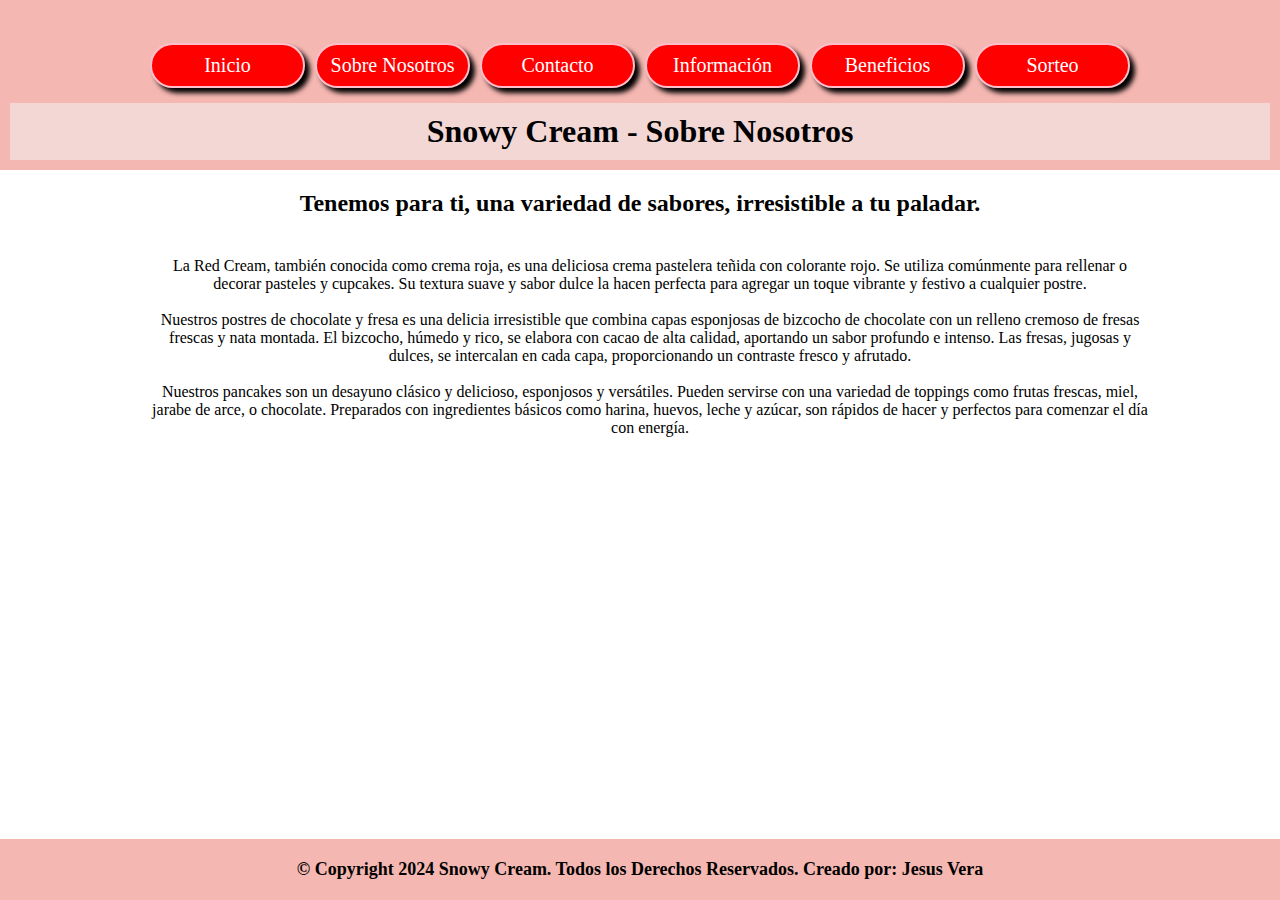
==== commit c642a879: "2.5 Correccion del CSS de raffle.html y dar una ultima pulida y revisada" ====
--- a/pages/aboutUs.html
+++ b/pages/aboutUs.html
@@ -36,7 +36,6 @@
                 <div class="main-titulo">
                     <h2>Tenemos para ti, una variedad de sabores, irresistible a tu paladar.</h2>
                 </div>
-
                 <section class="main-section-aboutUs">
                     <div class="section-aboutUs">
                         <div class="section-aboutUs-img">
--- a/assets/styles/style.css
+++ b/assets/styles/style.css
@@ -4,14 +4,13 @@
     padding: 0px;
     box-sizing: border-box;
 }
-
 .layout {
     display: flex;
     flex-direction: column;
     justify-content: space-evenly;
     align-items: stretch;
-}
-
+    min-height: 100vh;
+}
 /*---------------------- Header ----------------------*/
 header {
     display: flex;
@@ -20,8 +19,8 @@
     align-items: stretch;
     padding: 10px;
     background-color: #f5b7b1;
-}
-
+    min-height: 15vh;
+}
 .header-navbar {
     display: flex;
     flex-direction: column-reverse;
@@ -29,14 +28,12 @@
     align-items: center;
     padding: 10px;
 }
-
 .navbar-link {
     display: flex;
     flex-direction: column;
     justify-content: space-evenly;
     align-items: center;
 }
-
 .navbar-link > a {
     text-decoration: none;
     color: white;
@@ -52,11 +49,9 @@
     text-align: center;
     display: inline-block;
 }
-
 .logo {
     width: 150px;
 }
-
 .header-titulo {
     display: flex;
     flex-direction: column;
@@ -65,11 +60,13 @@
     background-color: #f2d7d5;
     padding: 10px;
 }
-
 .header-titulo > h1 {
     text-align: center;
 }
-
+/*------------------------------ Main -------------------------------*/
+main {
+    flex-grow: 1;
+}
 /*---------------------- Inicio Main index.html ----------------------*/
 .main-banner-index {
     display: flex;
@@ -78,12 +75,10 @@
     align-items: center;
     padding: 5px;
 }
-
 .banner-index-img {
     width: 100%;
     object-fit: cover;
 }
-
 .main-cuerpo-index {
     display: flex;
     flex-direction: column-reverse;
@@ -91,86 +86,187 @@
     align-items: center;
     padding: 20px 10px;
 }
-
 .dentro-cuerpo-index {
     padding: 10px;
 }
-
 .parrafo-index {
     text-align: center;
     font-size: 18px;
 }
-
 .img-parrafo-index {
     width: 200px;
 }
-
-/*---------------------- Fin Main index.html ----------------------*/
-
+/*---------------------- Fin Main index.html ---------------------------*/
 /*---------------------- Inicio Main aboutUs.html ----------------------*/
-
-.main-titulo{
-    display: flex;
-    flex-direction: column;
-    justify-content: center;
-    align-items: center;
-    padding: 20px 10px;
-    text-align: center;
-}
-.main-section-aboutUs{
-    display: flex;
-    flex-direction: column;
-    justify-content: center;
-    align-items: center;
-    padding: 20px 10px;
-}
-
-.section-aboutUs{
-    display: flex;
-    flex-direction: column;
-    justify-content: center;
-    align-items: center;
-    padding: 20px 10px;
-}
-
-.section-aboutUs-img>img{
+.main-titulo {
+    display: flex;
+    flex-direction: column;
+    justify-content: center;
+    align-items: center;
+    padding: 20px 10px;
+    text-align: center;
+}
+.main-section-aboutUs {
+    display: flex;
+    flex-direction: column;
+    justify-content: center;
+    align-items: center;
+    padding: 20px 10px;
+}
+.section-aboutUs {
+    display: flex;
+    flex-direction: column;
+    justify-content: center;
+    align-items: center;
+    padding: 20px 10px;
+}
+.section-aboutUs-img > img {
     width: 200px;
     object-fit: cover;
     padding: 10px;
 }
+.section-aboutUs-parrafo {
+    display: flex;
+    flex-direction: column;
+    justify-content: center;
+    align-items: center;
+    text-align: center;
+}
+/*---------------------- Fin Main aboutUs.html -------------------------*/
+/*---------------------- Inicio Main contact.html ----------------------*/
+.main-section-contact {
+    display: flex;
+    flex-direction: column;
+    justify-content: center;
+    align-items: center;
+    padding: 20px 10px;
+}
+.main-banner-contact > img {
+    width: 80vw;
+    object-fit: cover;
+}
+.main-descripcion-contact {
+    display: flex;
+    flex-direction: column;
+    justify-content: center;
+    align-items: center;
+    padding: 20px 10px;
+    text-align: center;
+}
+.main-descripcion-contact > p {
+    font-size: 20px;
+}
+.main-datos-div {
+    display: flex;
+    flex-direction: column;
+    justify-content: center;
+    align-items: center;
+}
+.main-datos-contact {
+    padding: 20px 10px;
+    text-align: center;
+}
+/*---------------------- Fin Main contact.html -----------------------------*/
+/*---------------------- Inicio Main information.html ----------------------*/
+.main-table-info {
+    display: flex;
+    flex-direction: column;
+    justify-content: center;
+    align-items: center;
+    padding: 20px 10px;
+    text-align: center;
+}
+.main-table-info > table {
+    font-size: 20px;
+    padding: 10px;
+    border-spacing: 0;
+    border-collapse: collapse;
+}
 
-.section-aboutUs-parrafo{
-    display: flex;
-    flex-direction: column;
-    justify-content: center;
-    align-items: center;
-    text-align: center;
-}
-/*---------------------- Fin Main aboutUs.html ----------------------*/
-
-/*---------------------- Inicio Main contact.html ----------------------*/
-
-/*---------------------- Fin Main contact.html ----------------------*/
-
-/*---------------------- Inicio Main information.html ----------------------*/
-
-/*---------------------- Fin Main information.html ----------------------*/
-
+th,
+td {
+    border: 1px solid black;
+    padding: 10px;
+}
+/*---------------------- Fin Main information.html ----------------------------*/
 /*---------------------- Inicio Main beneficiosTips.html ----------------------*/
-
+.main-div-beneficiosTips {
+    display: flex;
+    flex-direction: column;
+    justify-content: center;
+    align-items: center;
+    padding: 20px 10px;
+    text-align: center;
+}
+.list-beneficiosTips {
+    display: flex;
+    flex-direction: column;
+    justify-content: center;
+    align-items: center;
+    padding: 20px 10px;
+    text-align: center;
+    border: 1px solid black;
+    width: 90%;
+    margin: 10px;
+}
+.div-list-img > img {
+    width: 200px;
+    height: 200px;
+    object-fit: cover;
+}
+.div-list-lista > ol > li {
+    text-align: start;
+}
 /*---------------------- Fin Main beneficiosTips.html ----------------------*/
-
-/*---------------------- Inicio Main raffle.html ----------------------*/
-
+/*---------------------- Inicio Main raffle.html ---------------------------*/
+.main-div {
+    display: flex;
+    flex-direction: column-reverse;
+    justify-content: center;
+    align-items: center;
+    padding: 20px 10px;
+}
+.mapa {
+    display: flex;
+    flex-direction: column;
+    justify-content: center;
+    align-items: center;
+    padding: 20px 10px;
+}
+.mapa > p {
+    font-size: 20px;
+    padding: 20px;
+}
+.mapa-google-map {
+    width: 90vw;
+}
+.formulario {
+    display: flex;
+    flex-direction: column;
+    justify-content: center;
+    align-items: center;
+}
+.formulario > form > fieldset > div {
+    padding: 5px;
+}
+.radio {
+    padding: 10px;
+}
+fieldset {
+    padding: 20px;
+}
+legend {
+    padding: 5px;
+}
 /*---------------------- Fin Main raffle.html ----------------------*/
-
-/*---------------------- Footer ----------------------*/
+/*---------------------- Footer ------------------------------------*/
 footer {
     background-color: #f5b7b1;
     display: flex;
     flex-direction: row;
     justify-content: center;
     align-items: center;
+    min-height: 5vh;
 }
 .footer-titulo {
     padding: 20px;
@@ -183,99 +279,141 @@
 /*-----------------------------------------------------------------------------------------------------------*/
 
 @media screen and (min-width: 768px) {
-    /*---------------------- Inicio Main index.html ----------------------*/
-
+    /*---------------------- Inicio Main index.html ------------------------*/
     .main-cuerpo-index {
         padding: 20px 75px;
     }
-
-    /*---------------------- Fin Main index.html ----------------------*/
-
+    /*---------------------- Fin Main index.html ---------------------------*/
     /*---------------------- Inicio Main aboutUs.html ----------------------*/
-
-    .section-aboutUs-parrafo{
+    .section-aboutUs-parrafo {
         padding: 10px 100px;
     }
+    /*---------------------- Fin Main aboutUs.html -------------------------*/
+    /*---------------------- Inicio Main contact.html ----------------------*/
+    /*---------------------- Fin Main contact.html -------------------------*/
+    /*---------------------- Inicio Main information.html ------------------*/
+    .main-table-info > table {
+        font-size: 24px;
+    }
+    /*---------------------- Fin Main information.html ----------------------*/
+    /*---------------------- Inicio Main beneficiosTips.html ----------------*/
+    .list-beneficiosTips {
+        width: 70%;
+    }
+    /*---------------------- Fin Main beneficiosTips.html -------------------*/
+    /*---------------------- Inicio Main raffle.html ------------------------*/
+    /*---------------------- Fin Main raffle.html ---------------------------*/
 }
 
 @media screen and (min-width: 1024px) {
     /*---------------------- Header ----------------------*/
-
     .header-navbar {
         flex-direction: column-reverse;
         justify-content: space-between;
     }
-
     .navbar-link {
         flex-direction: row;
     }
-
     .navbar-link > a {
         width: 155px;
     }
-
-    /*---------------------- Inicio Main index.html ----------------------*/
-
+    /*---------------------- Inicio Main index.html ------------------------*/
     .main-banner-index {
         padding: 10px 50px;
     }
-
     .main-cuerpo-index {
         padding: 20px 150px;
         flex-direction: row;
     }
-
     .banner-index-img {
         width: 100%;
         height: 400px;
         object-fit: cover;
         object-position: 10% 30%;
     }
-
-    /*---------------------- Fin Main index.html ----------------------*/
-
+    /*---------------------- Fin Main index.html ---------------------------*/
     /*---------------------- Inicio Main aboutUs.html ----------------------*/
-
-    .section-aboutUs{
+    .section-aboutUs {
         flex-direction: row;
         padding: 0px 100px;
     }
-
-    .section-aboutUs-parrafo{
+    .section-aboutUs-parrafo {
         padding: 0px 20px;
     }
+    /*---------------------- Fin Main aboutUs.html -------------------------*/
+    /*---------------------- Inicio Main contact.html ----------------------*/
+    .main-descripcion-contact {
+        padding: 20px 50px;
+    }
+    .main-datos-div {
+        flex-direction: row;
+        justify-content: space-between;
+        width: 80%;
+    }
+    /*---------------------- Fin Main contact.html --------------------------*/
+    /*---------------------- Inicio Main information.html -------------------*/
+    .main-table-info > table {
+        font-size: 26px;
+    }
+    /*---------------------- Fin Main information.html ----------------------*/
+    /*---------------------- Inicio Main beneficiosTips.html ----------------*/
+    .list-beneficiosTips {
+        flex-direction: row;
+        justify-content: space-evenly;
+    }
+    /*---------------------- Fin Main beneficiosTips.html -------------------*/
+    /*---------------------- Inicio Main raffle.html ------------------------*/
+    .main-div {
+        flex-direction: row;
+    }
+    .mapa-google-map {
+        max-width: 500px;
+        padding: 20px;
+    }
+    /*---------------------- Fin Main raffle.html ---------------------------*/
 }
 
 @media screen and (min-width: 1440px) {
     /*---------------------- Header ----------------------*/
-
     .header-navbar {
         flex-direction: row;
         justify-content: space-between;
     }
-
     .navbar-link {
         flex-direction: row;
     }
-
     .logo {
         width: 100px;
     }
-
-    /*---------------------- Inicio Main index.html ----------------------*/
-
+    /*---------------------- Inicio Main index.html -----------------------*/
     .main-banner-index {
         padding: 10px 100px;
     }
-
     .main-cuerpo-index {
         padding: 20px 300px;
     }
-
-    /*---------------------- Fin Main index.html ----------------------*/
-
+    /*---------------------- Fin Main index.html ---------------------------*/
     /*---------------------- Inicio Main aboutUs.html ----------------------*/
-    .section-aboutUs{
+    .section-aboutUs {
         padding: 0px 300px;
     }
-}
+    /*---------------------- Fin Main aboutUs.html -------------------------*/
+    /*---------------------- Inicio Main contact.html ----------------------*/
+    /*---------------------- Fin Main contact.html -------------------------*/
+    /*---------------------- Inicio Main information.html ------------------*/
+    /*---------------------- Fin Main information.html ---------------------*/
+    /*---------------------- Inicio Main beneficiosTips.html ---------------*/
+    .list-beneficiosTips {
+        width: 50%;
+    }
+    /*---------------------- Fin Main beneficiosTips.html ------------------*/
+    /*---------------------- Inicio Main raffle.html -----------------------*/
+    .main-div {
+        flex-direction: row;
+    }
+    .mapa-google-map {
+        max-width: 700px;
+        padding: 20px;
+    }
+    /*---------------------- Fin Main raffle.html ---------------------------*/
+}
